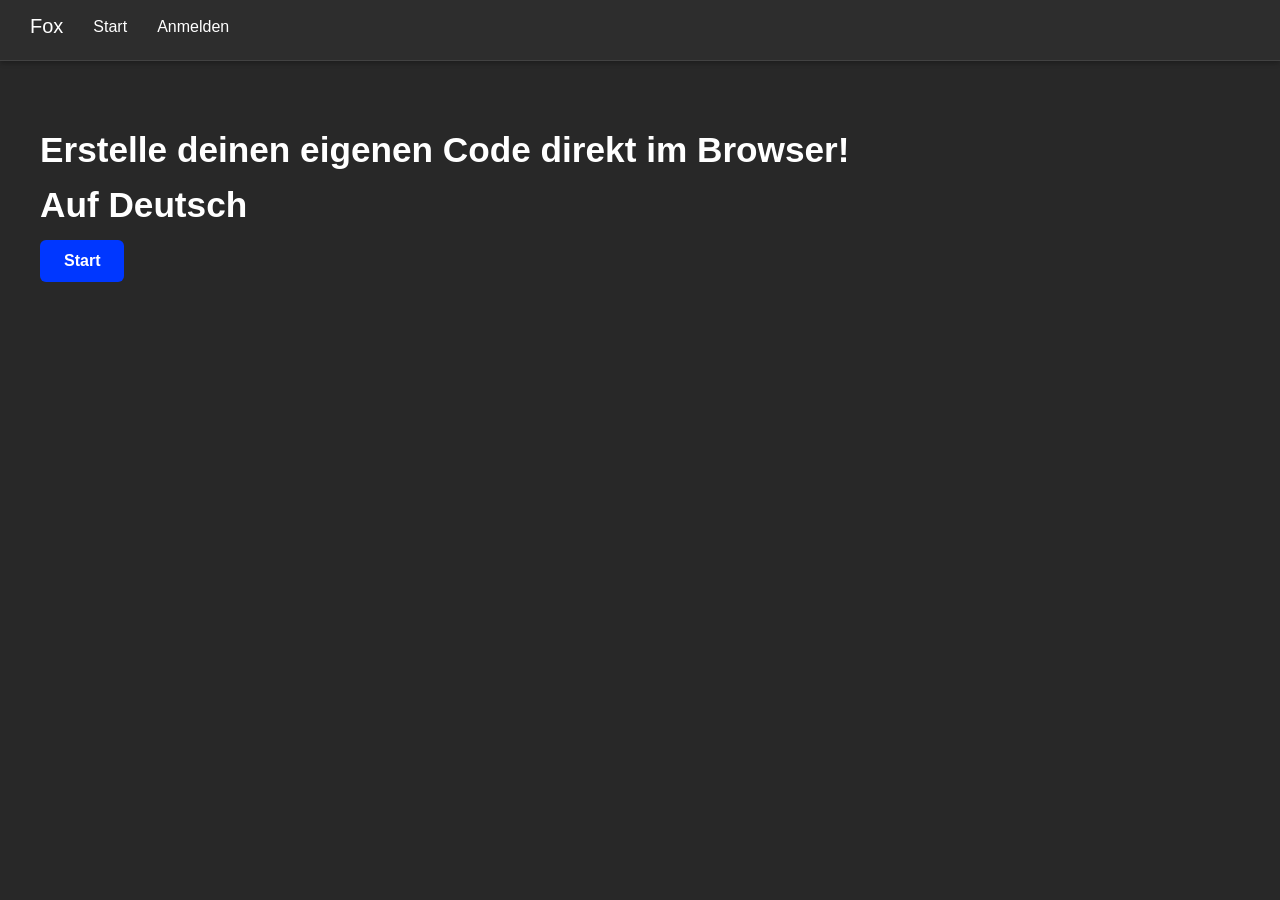
==== start.htm @ d6e91f41 "Put the Python files in an ordner" ====
<!DOCTYPE html>
<html lang="de">
<head>
    <meta charset="UTF-8">
    <meta name="viewport" content="width=device-width, initial-scale=1.0">
    <title>Fox</title>
    <link rel="stylesheet" href="style.css">
</head>
<body>
    <div class="container-start">
        <main class="main-content">
            <nav id="navigation">
                <div id="inner">
                    <ul>
                        <li><a style="right: 50px;" href="start.htm" id="title">Fox</a></li>
                        <li><a style="right: 100px;" href="index.htm">Start</a></li>
                        <li><a style="right: 150px;" href="anmelden.htm">Anmelden</a></li>

                    </ul>
                </div>
            </nav>
            <div id="Title_banner">
                <h1 id="subtitle">Erstelle deinen eigenen Code direkt im Browser!</h1>
                <h1 id="language">Auf Deutsch</h1>
                <button id="start_button" onclick="window.location.href='index.htm'">Start</button>
            </div>
        </main>
    </div>

    <script src="start.js"></script>
</body>
</html>
---- style.css ----
body {
    background-color: rgb(40, 40, 40);
    color: rgb(235, 235, 235);
    margin: 0; 
    font-family: sans-serif; /* Sorgt für eine modernere Schriftart */
}

/* Neuer Container für den Hauptinhalt (Editor + Terminal), der RECHTS von der Sidebar liegt */
.main-content {
    flex: 1;
    display: flex;
    flex-direction: column;
    padding: 10px; /* Gibt dem Editor etwas Abstand zum Rand */
    box-sizing: border-box;
    
}

#buttons_div {
    display: flex;
    justify-content: flex-end; /* Buttons rechtsbündig */
    gap: 10px; /* Abstand zwischen den Buttons */
    margin-top: 6px;  /* Abstand zum Editor */
}

#buttons_div button {
    background-color: rgb(40, 40, 40);
    color: white;
    border: none;
    border-radius: 3px;
    padding: 3px 3px;
    cursor: pointer;
    font-size: 16px;
}

#code_eingabe {
    width: 100%; /* Auf 100% geändert, da der Container jetzt das Padding regelt */
    height: 100%; /* Nutzt die volle Höhe des code_eingabe_div */
    resize: none;
    border: none;
    border-radius: none;
    outline: none;
    padding: 11px;
    font-size: 14px;
    font-family: consolas, monospace;
    color: rgb(235, 235, 235);
    background-color: rgb(20, 20, 20);
    box-sizing: border-box; /* Verhindert, dass Padding das Layout sprengt */
}



#code_eingabe_button {
    position: absolute;
    top: 5px; /* Leicht angepasst für bessere Optik */
    right: 5px;
    background-color: rgb(40, 40, 40);
    color: white;
    border: none;
    border-radius: 3px;
    padding: 3px 3px; /* Etwas mehr Klickfläche */
    cursor: pointer;
    font-size: 16px;
    z-index: 10; /* Stellt sicher, dass der Button über dem Textfeld liegt */
}

#code_eingabe_div {
    flex: 2;                 /* Nimmt 2/3 des vertikalen Raums ein */
    position: relative;
    border: 1px solid rgb(80, 80, 80);
    border-radius: 12px; /* Gleiche Abrundung wie bei der Sidebar */
    background-color: rgb(20, 20, 20);
    overflow: hidden;    /* WICHTIG: Schneidet die Ecken des Textareas innen sauber ab */
}

#terminal_div {
    flex: 1;                 /* Verteilt den Platz gleichmäßig */
    position: relative;
    border: 1px solid rgb(80, 80, 80);
    border-radius: 12px;
    background-color: rgb(20, 20, 20);
    margin-top: 6px;
    overflow: hidden;
    display: flex;           /* NEU: Macht den Div zu einer Flexbox */
}

#terminal {
    width: 100%;             /* Nutzt die volle Breite */
    height: 100%;            /* NEU: Zwingt das Textfeld, die komplette Höhe auszufüllen */
    flex: 1;                 /* NEU: Füllt den restlichen Raum perfekt aus */
    resize: none;
    border: none;
    outline: none;
    padding: 15px;
    font-size: 14px;
    font-family: consolas, monospace;
    color: rgb(235, 235, 235);
    background-color: rgb(20, 20, 20);
    box-sizing: border-box;  /* Verhindert, dass das Textfeld unten herausragt */
}


.container {
    display: flex;
    height: 100vh; /* Volle Bildschirmhöhe */
    padding: 15px; /* Erzeugt den Abstand zu allen Bildschirmrändern */
    box-sizing: border-box; /* Sorgt dafür, dass das Padding das Layout nicht verzerrt */
    gap: 15px; /* Erzeugt automatisch einen perfekten Abstand zwischen Sidebar und Arbeitsbereich */
}

.sidebar {
    width: 70px; /* Leicht erhöht, damit die Emojis trotz Rundung gut aussehen */
    background-color: rgb(30, 30, 30);
    color: white;
    padding: 20px 5px;
    box-sizing: border-box;
    display: flex;
    flex-direction: column;
    align-items: center;
    border-radius: 12px; /* Rundet die Ecken der Sidebar schick ab */
}

/* Diese Selektoren können Sie nutzen, wenn Sie Text in der Sidebar haben */
.sidebar h2 {
    font-size: 1rem;
    margin-top: 0;
    text-align: center;
}

.sidebar ul {
    list-style: none;
    padding: 0;
    margin: 0;
    width: 100%;
}

.sidebar li {
    margin-bottom: 20px;
    text-align: center;
}

.sidebar a {
    color: white;
    text-decoration: none;
    font-size: 1.1rem; /* Perfekt für Icons (z.B. FontAwesome) */
}

.sidebar a:hover {
    text-decoration: underline;
}

[hidden] {
    display: none !important;
}

/* NAVIGATION (Oben fixiert) */
#navigation {
    position: fixed;
    top: 0;
    left: 0;
    width: 100%;
    height: 60px; /* Leicht erhöht für besseres Spacing */
    background-color: rgb(45, 45, 45);
    border-bottom: 1px solid rgba(255, 255, 255, 0.1);
    box-shadow: 0 2px 5px rgba(0, 0, 0, 0.3);
    z-index: 100; /* Erhöht, damit sie immer ganz oben liegt */
}

#inner {
    padding-top: 15px;
}

/* Flexbox für das Menü – das macht "right: 50px" im HTML überflüssig */
#inner ul {
    display: flex;
    align-items: center;
    justify-content: flex-start; /* Richtet Links linksbündig aus */
    gap: 30px; /* Erzeugt saubere Abstände zwischen den Links */
    margin: 0;
    padding: 0 30px;
    height: 100%;
    list-style: none;
}

#inner ul li a {
    color: white;
    text-decoration: none;
    font-size: 16px;
    font-weight: 500;
    transition: color 0.2s, transform 0.2s;
    display: inline-block;
}

#inner ul li a:hover {
    color: rgb(0, 110, 255);
    transform: scale(1.05); /* Leichtes Vergrößern beim Hover */
}

/* Spezielles Styling für das Logo (Fox) */
#title {
    font-weight: bold;
    font-size: 20px !important;
}

/* HAUPTCONTAINER (Rückt den Inhalt unter die fixierte Navigation) */
.container-start {
    display: flex;
    min-height: 100vh; 
    padding-top: 80px; /* WICHTIG: Verhindert, dass die Navigationsleiste den Inhalt verdeckt */
    padding-left: 30px;
    padding-right: 30px;
    box-sizing: border-box; 
}

.main-content {
    flex: 1;
    display: flex;
    flex-direction: column;
}

/* BANNER & TEXT INHALTE */
#Title_banner {
    margin-top: 40px; /* Sanfter Abstand nach oben */
    display: flex;
    flex-direction: column;
    gap: 15px; /* Verteilt Überschriften und Button sauber untereinander */
}

#subtitle {
    color: white;
    font-size: 2.2rem;
    margin: 0;
}

#language {
    color: white;
    font-size: 2.2rem;
    margin: 0;
}

#start_button {
    align-self: flex-start; /* Verhindert, dass der Button die volle Breite zieht */
    background-color: rgb(0, 55, 255);
    color: white;
    border: none;
    border-radius: 6px;
    padding: 12px 24px; 
    cursor: pointer;
    font-size: 16px;
    font-weight: bold;
    transition: background 0.2s;
} 

#start_button:hover {
    background-color: rgb(0, 40, 200);
}

/* [Restliche Stile für Editor/Terminal/Sidebar bleiben unverändert funktionsfähig] */
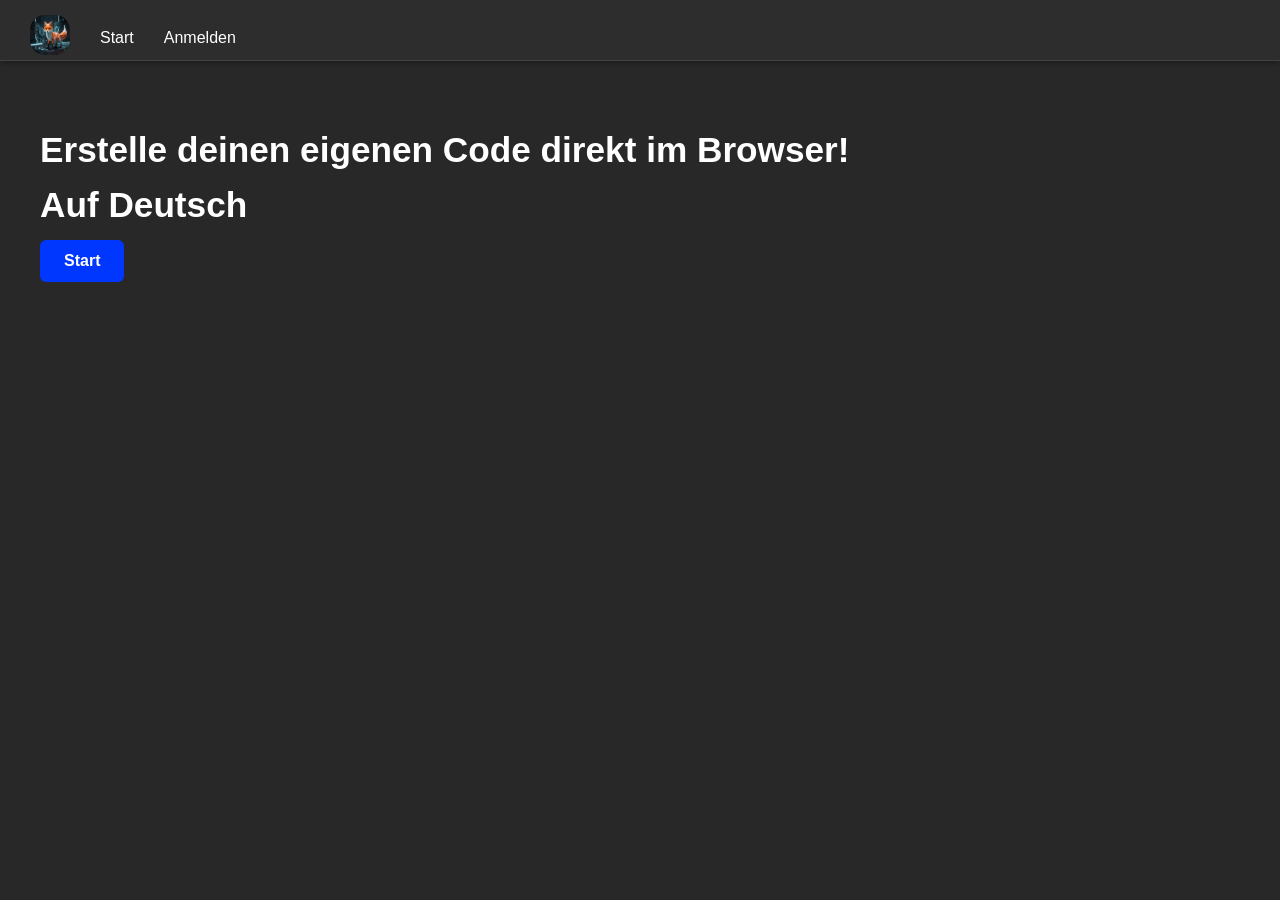
==== commit f2c0a9d2: "I work for it , but it'll take much time" ====
--- a/start.htm
+++ b/start.htm
@@ -12,9 +12,11 @@
             <nav id="navigation">
                 <div id="inner">
                     <ul>
-                        <li><a style="right: 50px;" href="start.htm" id="title">Fox</a></li>
+                        <li><a style="right: 50px;" href="start.htm" id="title"> 
+                            <img src="Bilder/Logo.png" alt="Das Logo von Fox" width="40" height="40" style="border-radius: 15px;">
+                        </a></li>
                         <li><a style="right: 100px;" href="index.htm">Start</a></li>
-                        <li><a style="right: 150px;" href="anmelden.htm">Anmelden</a></li>
+                        <li><a style="right: 150px;" href="anmelden/registrieren.htm">Anmelden</a></li>
 
                     </ul>
                 </div>
--- a/style.css
+++ b/style.css
@@ -32,7 +32,7 @@
     font-size: 16px;
 }
 
-#code_eingabe {
+#editor {
     width: 100%; /* Auf 100% geändert, da der Container jetzt das Padding regelt */
     height: 100%; /* Nutzt die volle Höhe des code_eingabe_div */
     resize: none;
@@ -253,5 +253,3 @@
 #start_button:hover {
     background-color: rgb(0, 40, 200);
 }
-
-/* [Restliche Stile für Editor/Terminal/Sidebar bleiben unverändert funktionsfähig] */
